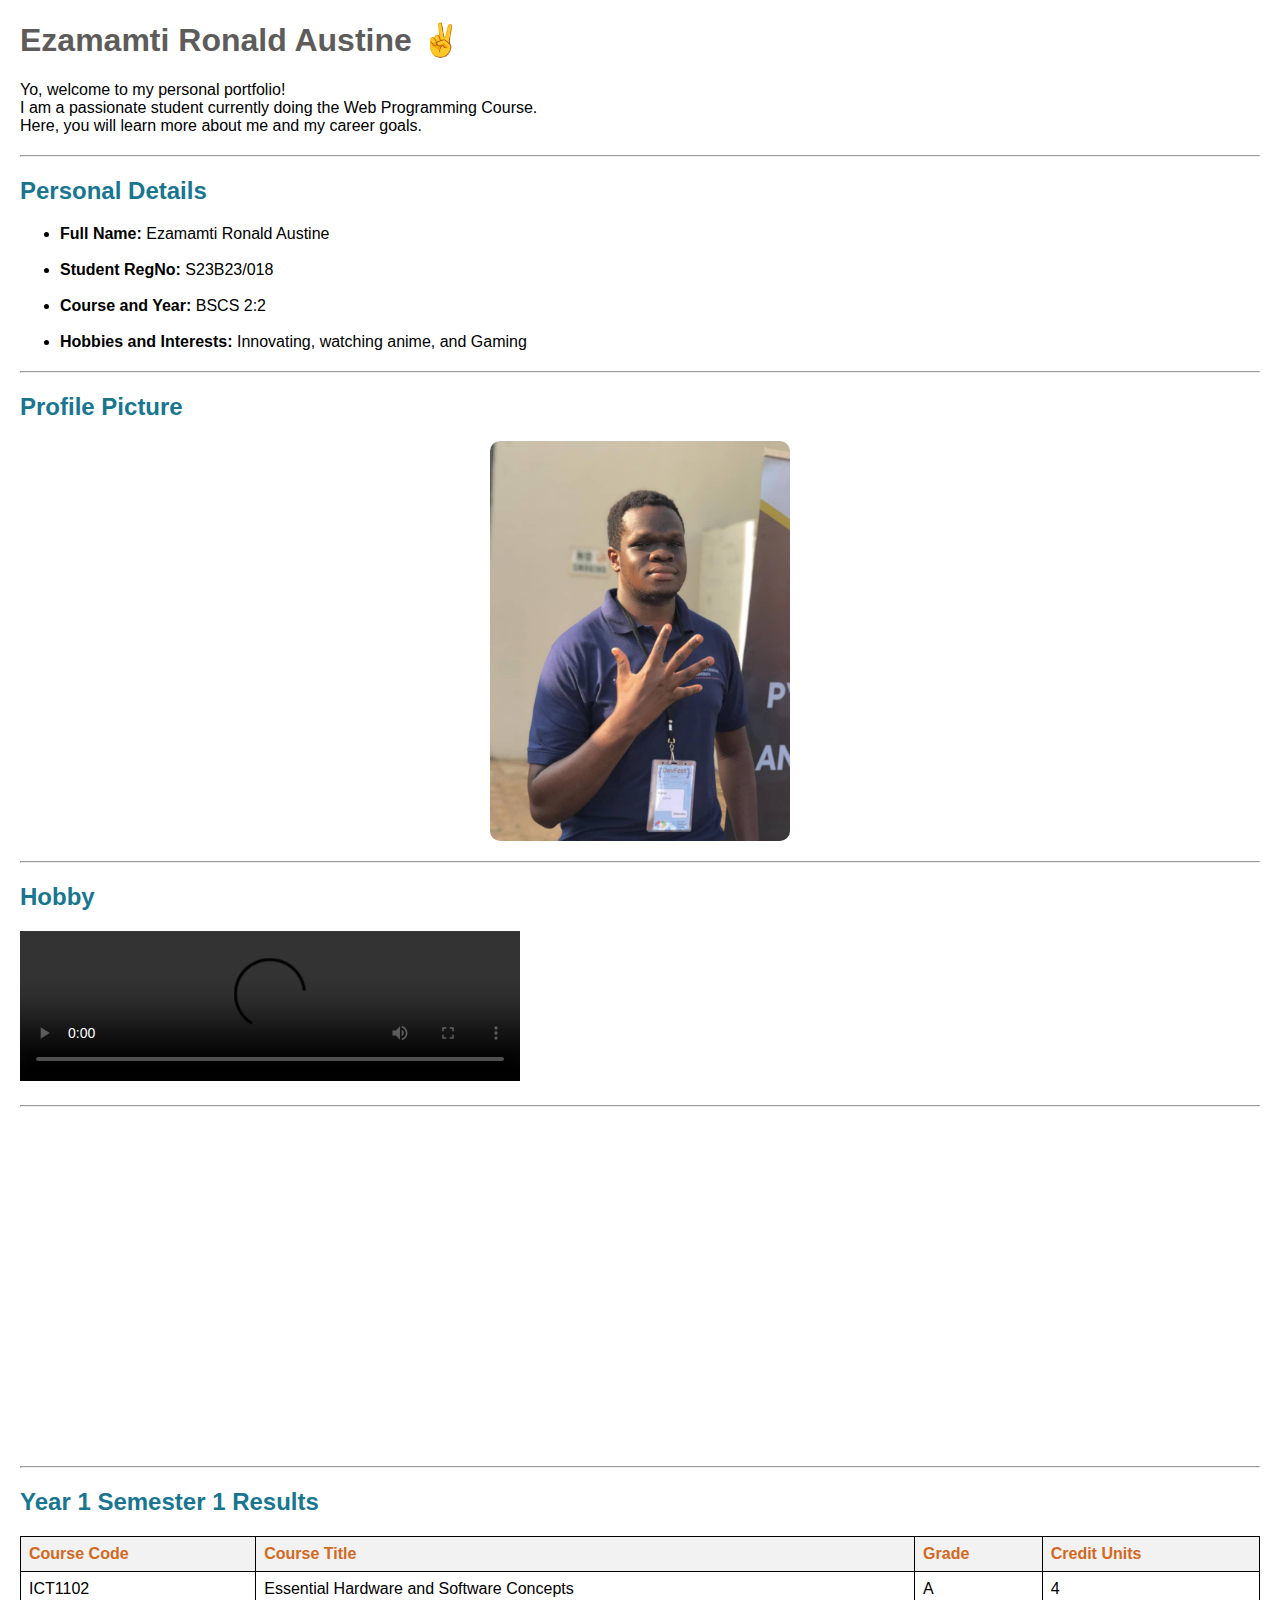
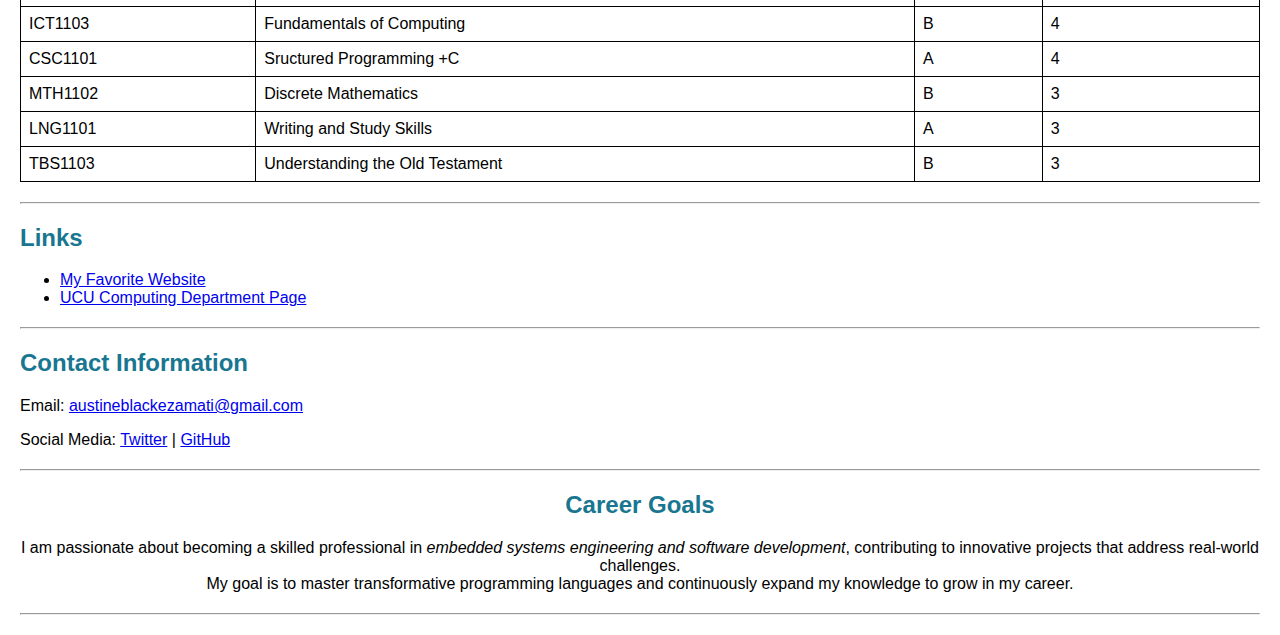
==== index.html @ ed445ff0 "rename" ====
<!DOCTYPE html>
<html lang="en">
<head>
    <meta charset="UTF-8">
    <!-- 
    This meta tag specifies the character encoding for the webpage. 
    "UTF-8" (Unicode Transformation Format - 8-bit) supports a wide range of characters-->
    <meta name="viewport" content="width=device-width, initial-scale=1.0">
    <!-- 
    This meta tag makes the webpage responsive on different devices. 
    - `width=device-width` ensures the page width matches the device screen width. 
    - `initial-scale=1.0` sets the default zoom level to 100%-->
    <title>Ezamamti Ronald Austine</title>
    <!--styling css block in html-->
    <style>
        body { font-family: Arial, sans-serif; margin: 20px; padding: 0; }
        hr { margin: 20px 0; }
        h2 {color: rgb(24, 118, 144);}
        table { width: 100%; border-collapse: collapse; }
        th, td { border: 1px solid black; padding: 8px; text-align: left; }
        th { background-color: #f2f2f2; color: chocolate; }
        img { display: block; margin: 10px auto; border-radius: 10px; max-width: 300px; }
    </style>
</head>
<body>
    <!--in line style css-->
    <h1 style="color:  rgb(93, 92, 91);" >Ezamamti Ronald Austine ✌️</h1>
    <!--1-->
    <!--Introduction-->
    <p>Yo, welcome to my personal portfolio! <br> I am a passionate student currently doing the Web Programming Course. <br>Here, you will learn more about me and my career goals.</p>
    <hr>
    <!--2-->
    <!--About Me-->
    <h2>Personal Details</h2>
    <ul>
        <li><strong>Full Name:</strong> Ezamamti Ronald Austine</li>
        <br>
        <li><strong>Student RegNo:</strong> S23B23/018</li>
        <br>
        <li><strong>Course and Year:</strong> BSCS  2:2</li>
        <br>
        <li><strong>Hobbies and Interests:</strong> Innovating, watching anime, and Gaming</li>
    </ul>
    <hr>
    <!--3-->
    <!--Image-->
    <h2>Profile Picture</h2>
    <img src="profile_pic.jpg" alt="Ronald's Profile Picture">
    <hr>
    <!--4--->
    <!-- Hobbies -->
    <h2>Hobby</h2>
    <video width="500" autoplay loop controls>
        <source src="anime.mp4" type="video/mp4">
        Your browser does not support the video tag.
    </video>
    <hr>
    <iframe width="560" height="315" src="https://www.youtube.com/embed/Ki_0iES2cGI?si=wUXVAHmhwx0AIvMe" 
    title="YouTube video player" frameborder="0" 
    allow="accelerometer; autoplay; clipboard-write; encrypted-media; gyroscope; picture-in-picture; web-share" 
    referrerpolicy="strict-origin-when-cross-origin" 
    allowfullscreen>
    </iframe>
    <hr>

    
    <!--5-->
    <!--Sem results-->
    <h2>Year 1 Semester 1 Results</h2>
    <table>
        <tr>
            <th>Course Code</th>
            <th>Course Title</th>
            <th>Grade</th>
            <th>Credit Units</th>
        </tr>
        <tr>
            <td>ICT1102</td>
            <td>Essential Hardware and Software Concepts</td>
            <td>A</td>
            <td>4</td>
        </tr>
        <tr>
            <td>ICT1103</td>
            <td>Fundamentals of Computing</td>
            <td>B</td>
            <td>4</td>
        </tr>
        <tr>
            <td>CSC1101</td>
            <td>Sructured Programming +C</td>
            <td>A</td>
            <td>4</td>
        </tr>
        <tr>
            <td>MTH1102</td>
            <td>Discrete Mathematics</td>
            <td>B</td>
            <td>3</td>
        </tr>
        <tr>
            <td>LNG1101</td>
            <td>Writing and Study Skills</td>
            <td>A</td>
            <td>3</td>
        </tr>
        <tr>
            <td>TBS1103</td>
            <td>Understanding the Old Testament</td>
            <td>B</td>
            <td>3</td>
        </tr>
    </table>
    <hr>
    <!--6-->
    <!--Links-->
    <h2>Links</h2>
    <ul>
        <li><a href="https://www.youtube.com/results?search_query=bro+code" target="_blank">My Favorite Website</a></li>
        <li><a href="https://cse-ucu.com" target="_blank">UCU Computing Department Page</a></li>
    </ul>
    <hr>
    <!--7-->
    <!-- Contact details-->
    <h2>Contact Information</h2>
    <p>Email: <a href="mailto:austineblackezamati@gmail.com">austineblackezamati@gmail.com</a></p>
    <p>Social Media:
        <a href="https://x.com/Ezamighty47?t=zdjYyDzl0QZgtV8ZeR_aRg&s=08" target="_blank">Twitter</a> |
        <a href="https://github.com/EzamamtiRonaldAustine/Code_UP" target="_blank">GitHub</a>
    </p>
    <hr>

    <!--career goals-->
    <h2 style="text-align: center;">Career Goals</h2>
    <p style="text-align: center;">I am passionate about becoming a skilled professional in <i>embedded systems engineering and software development</i>, contributing to innovative projects that address real-world challenges. <br>
        My goal is to master transformative programming languages and continuously expand my knowledge to grow in my career.</p>
    <hr>
</body>
</html>
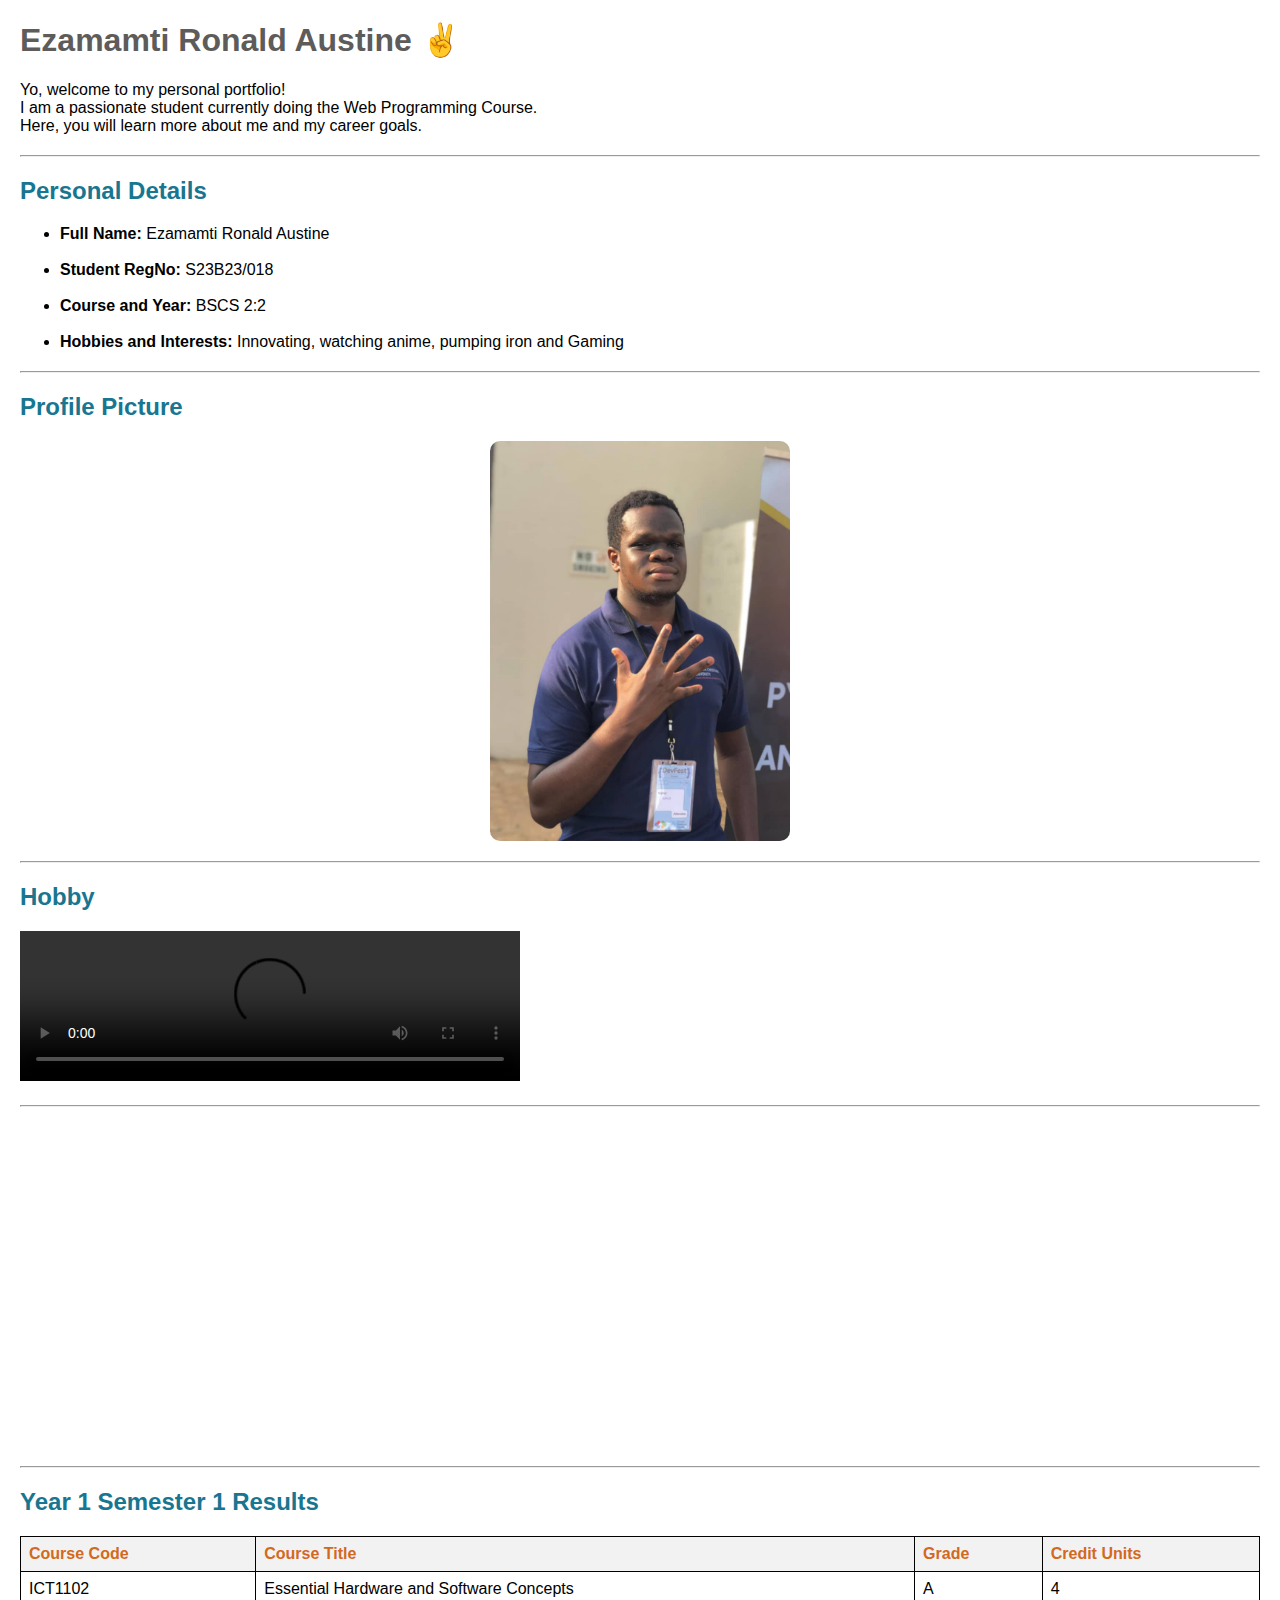
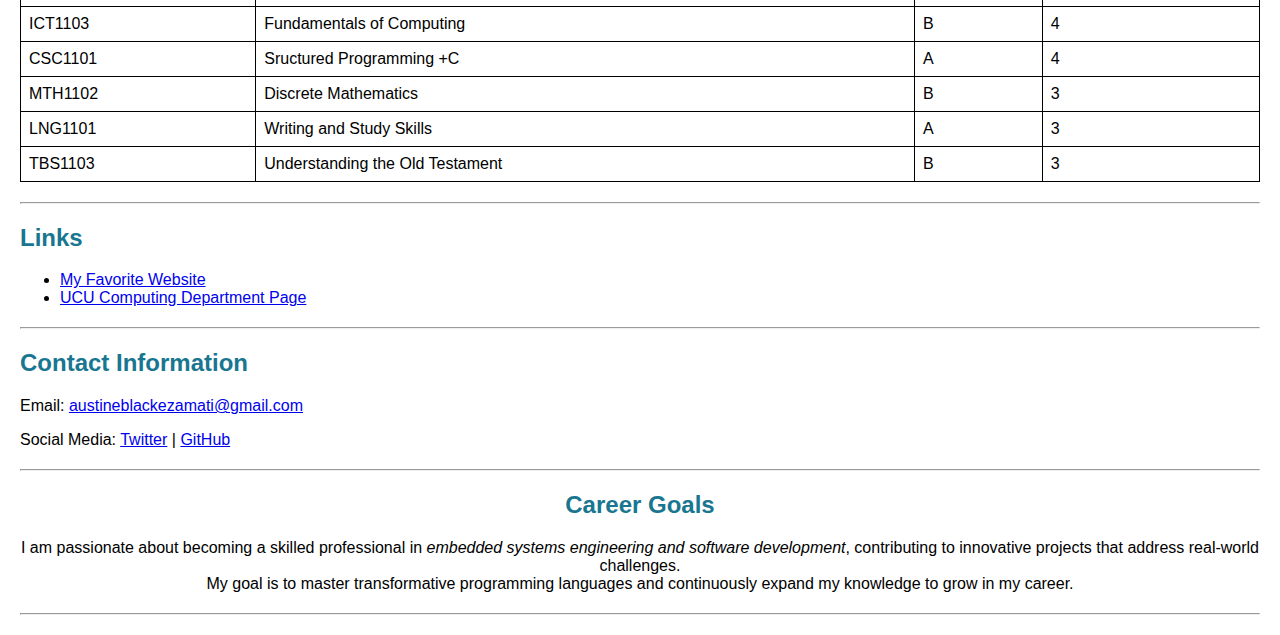
==== commit 5f627940: "hobby addn" ====
--- a/index.html
+++ b/index.html
@@ -39,7 +39,7 @@
         <br>
         <li><strong>Course and Year:</strong> BSCS  2:2</li>
         <br>
-        <li><strong>Hobbies and Interests:</strong> Innovating, watching anime, and Gaming</li>
+        <li><strong>Hobbies and Interests:</strong> Innovating, watching anime, pumping iron and Gaming</li>
     </ul>
     <hr>
     <!--3-->
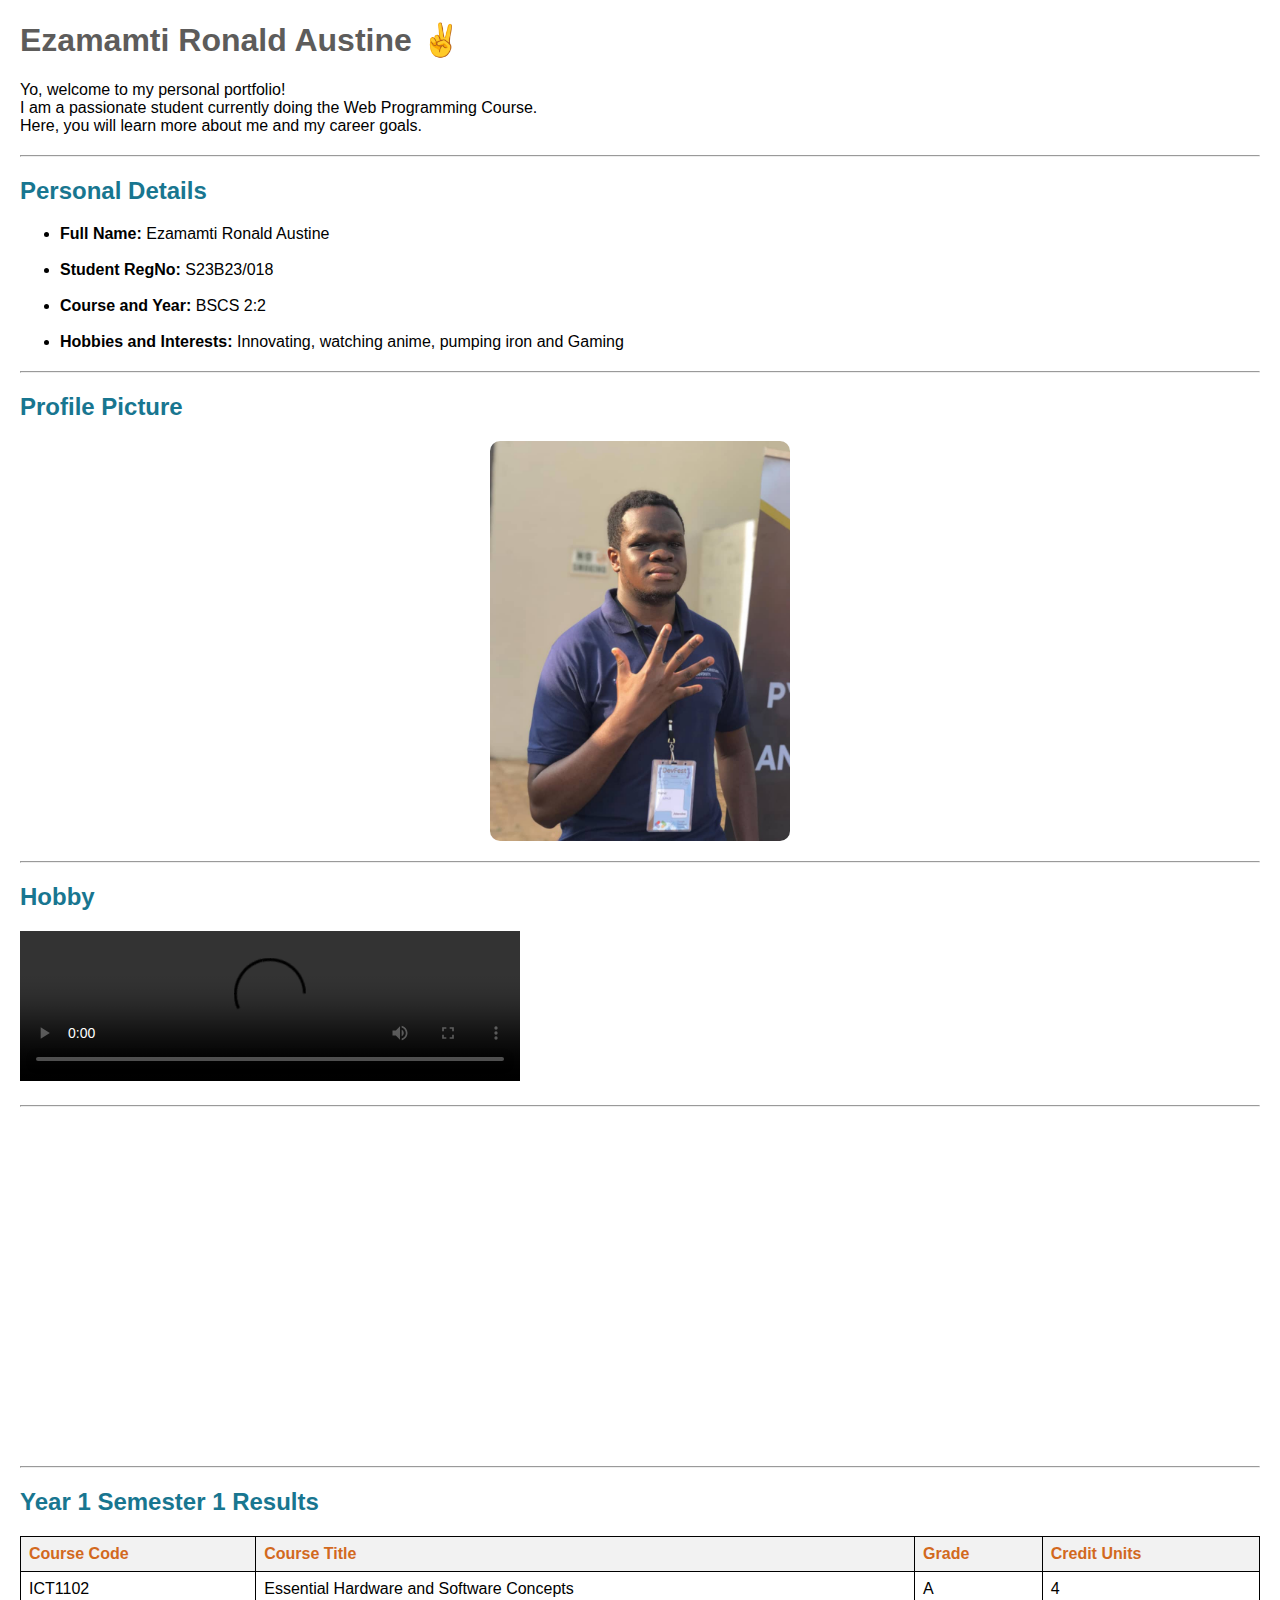
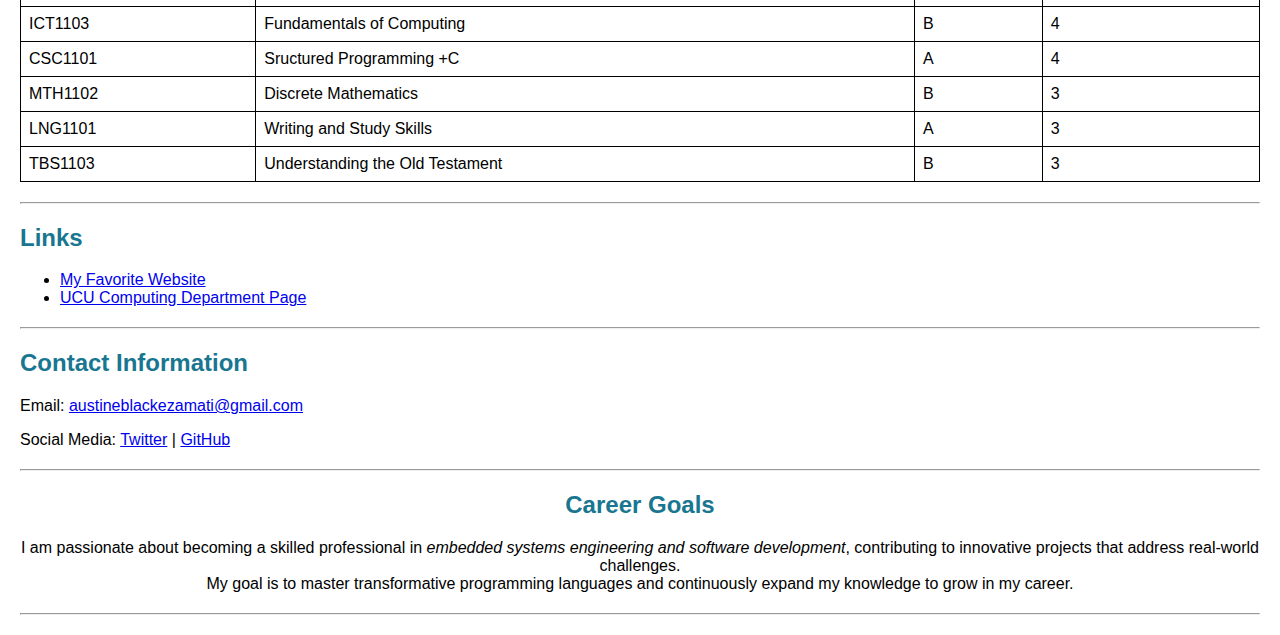
==== commit 49619293: "css" ====
--- a/index.html
+++ b/index.html
@@ -11,8 +11,10 @@
     - `width=device-width` ensures the page width matches the device screen width. 
     - `initial-scale=1.0` sets the default zoom level to 100%-->
     <title>Ezamamti Ronald Austine</title>
+    <link rel="stylesheet" type="text/css" href="./style.css">
+    
     <!--styling css block in html-->
-    <style>
+    <!-- <style>
         body { font-family: Arial, sans-serif; margin: 20px; padding: 0; }
         hr { margin: 20px 0; }
         h2 {color: rgb(24, 118, 144);}
@@ -20,7 +22,7 @@
         th, td { border: 1px solid black; padding: 8px; text-align: left; }
         th { background-color: #f2f2f2; color: chocolate; }
         img { display: block; margin: 10px auto; border-radius: 10px; max-width: 300px; }
-    </style>
+    </style> -->
 </head>
 <body>
     <!--in line style css-->
--- a/style.css
+++ b/style.css
@@ -0,0 +1,29 @@
+body { 
+    font-family: Arial, 
+    sans-serif; 
+    margin: 20px; 
+    padding: 0; 
+}
+hr { 
+    margin: 20px 0;
+}
+h2 {
+    color: rgb(24, 118, 144);
+}
+table { 
+    width: 100%; 
+    border-collapse: collapse; 
+}
+th, td { 
+    border: 1px solid black; 
+    padding: 8px; text-align: left; }
+th { 
+    background-color: #f2f2f2; 
+    color: chocolate; 
+}
+img { 
+    display: block; 
+    margin: 10px auto; 
+    border-radius: 10px; 
+    max-width: 300px; 
+}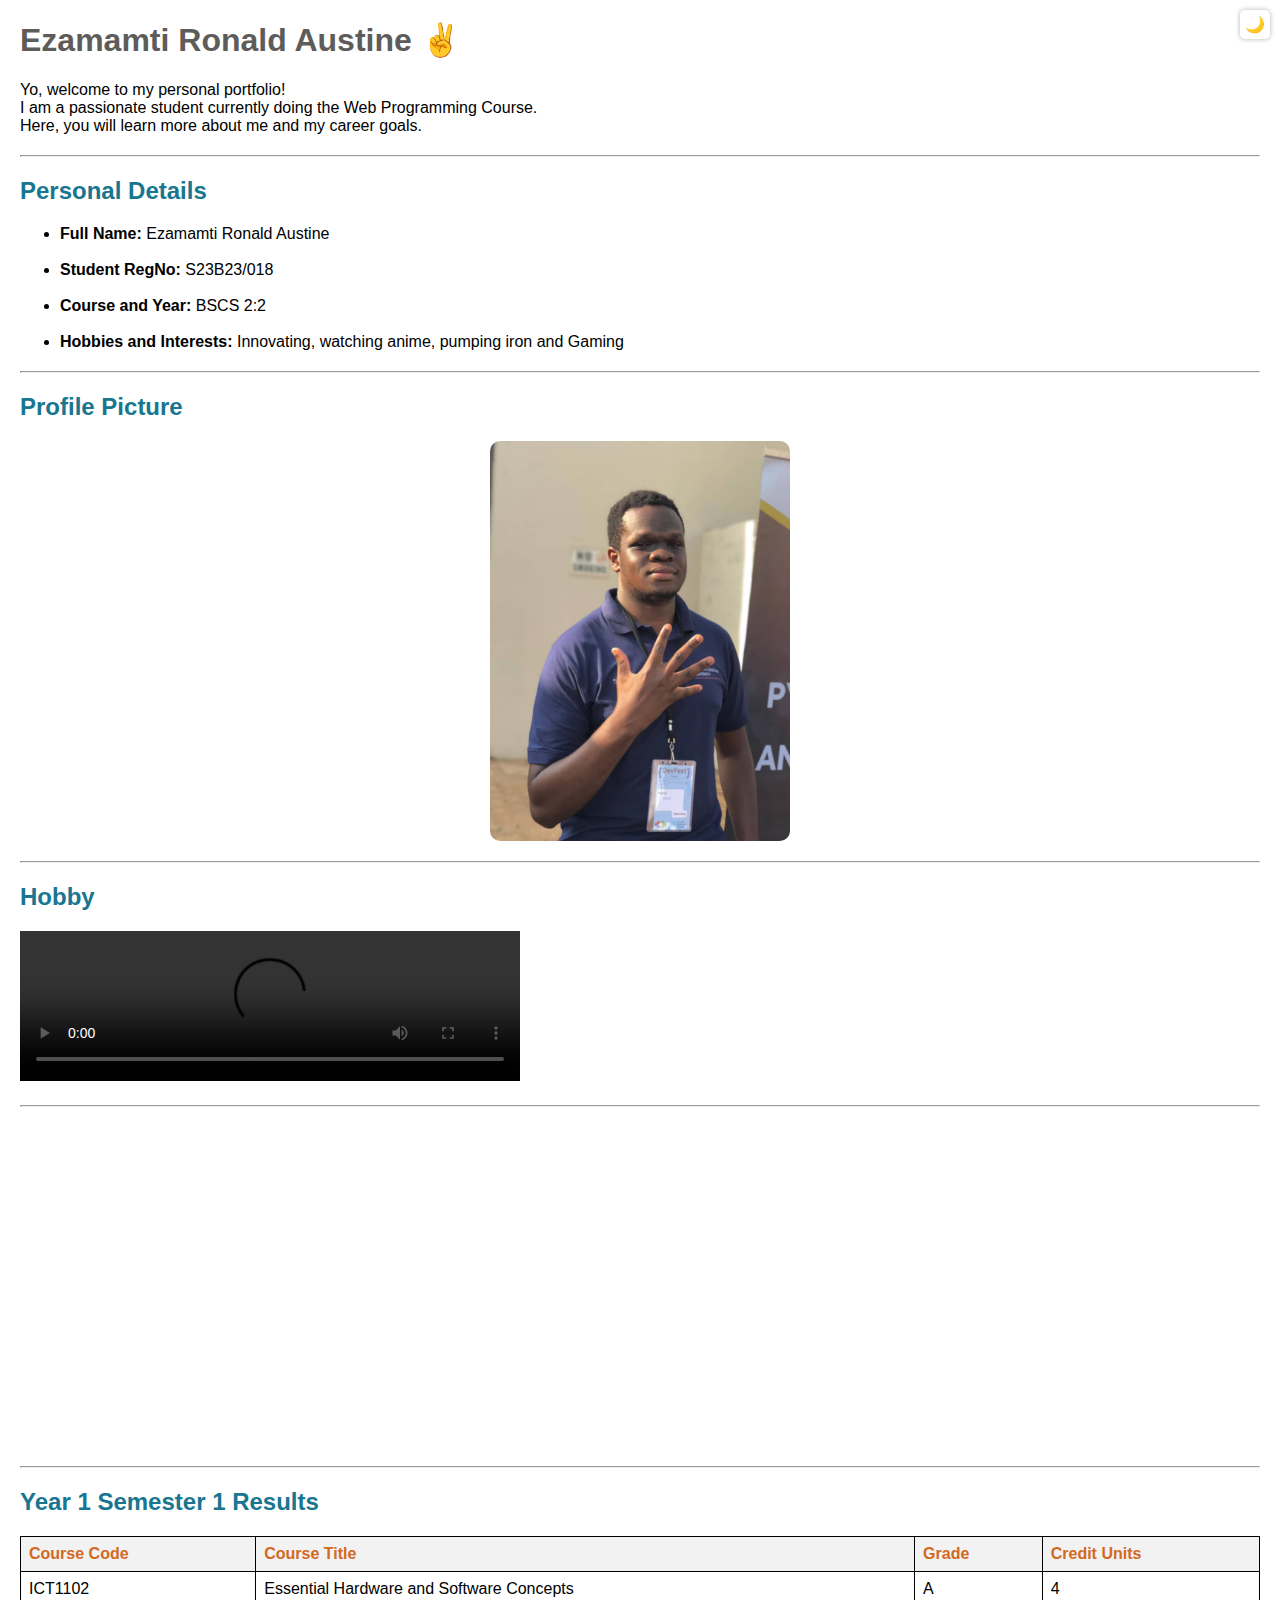
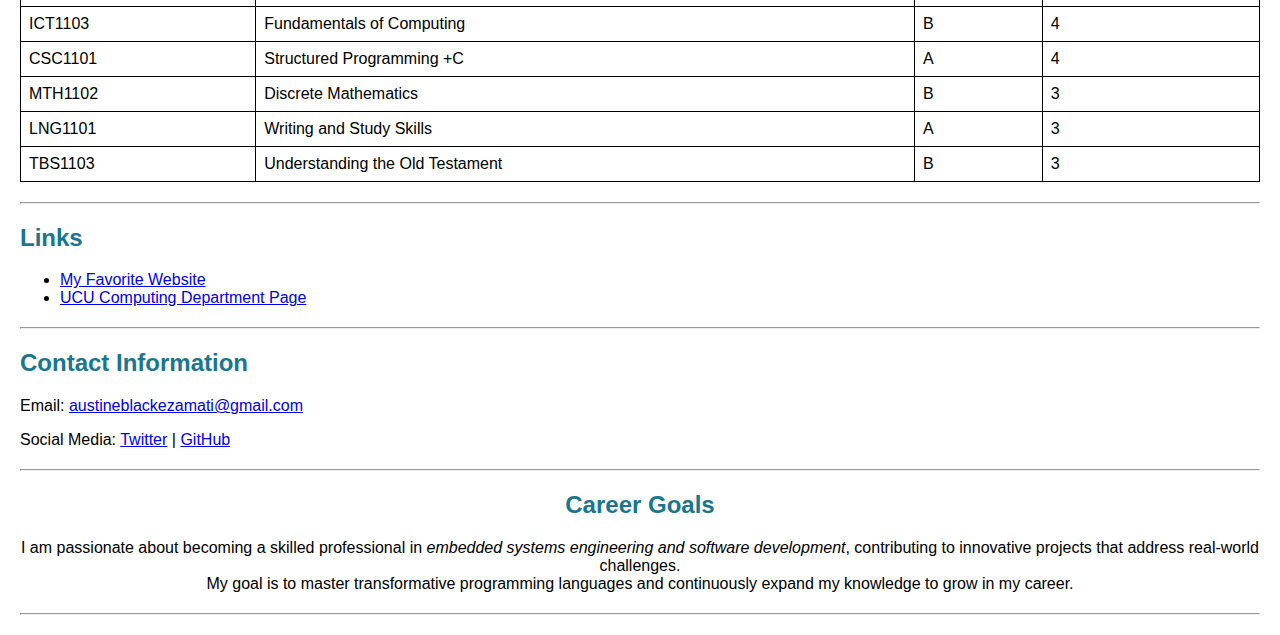
==== commit 4fe21d16: "dark mode and js" ====
--- a/index.html
+++ b/index.html
@@ -2,17 +2,16 @@
 <html lang="en">
 <head>
     <meta charset="UTF-8">
-    <!-- 
-    This meta tag specifies the character encoding for the webpage. 
+    <!-- This meta tag specifies the character encoding for the webpage. 
     "UTF-8" (Unicode Transformation Format - 8-bit) supports a wide range of characters-->
     <meta name="viewport" content="width=device-width, initial-scale=1.0">
-    <!-- 
-    This meta tag makes the webpage responsive on different devices. 
-    - `width=device-width` ensures the page width matches the device screen width. 
-    - `initial-scale=1.0` sets the default zoom level to 100%-->
+    <!-- This meta tag makes the webpage responsive on different devices. 
+    `width=device-width` ensures the page width matches the device screen width. 
+    `initial-scale=1.0` sets the default zoom level to 100%-->
     <title>Ezamamti Ronald Austine</title>
     <link rel="stylesheet" type="text/css" href="./style.css">
-    
+    <script src="index.js"></script>
+
     <!--styling css block in html-->
     <!-- <style>
         body { font-family: Arial, sans-serif; margin: 20px; padding: 0; }
@@ -23,12 +22,17 @@
         th { background-color: #f2f2f2; color: chocolate; }
         img { display: block; margin: 10px auto; border-radius: 10px; max-width: 300px; }
     </style> -->
+
 </head>
 <body>
     <!--in line style css-->
-    <h1 style="color:  rgb(93, 92, 91);" >Ezamamti Ronald Austine ✌️</h1>
+    <div style="position: absolute; top: 10px; right: 10px; background: white; padding: 5px; border-radius: 5px; box-shadow: 0 0 5px rgba(0,0,0,0.3);">
+        <span id="mode-toggle" style="cursor: pointer; color: rgb(93, 92, 91);">🌙</span>
+    </div>
     <!--1-->
     <!--Introduction-->
+    <h1 style="color: rgb(93, 92, 91);">Ezamamti Ronald Austine ✌️</h1>
+
     <p>Yo, welcome to my personal portfolio! <br> I am a passionate student currently doing the Web Programming Course. <br>Here, you will learn more about me and my career goals.</p>
     <hr>
     <!--2-->
@@ -39,7 +43,7 @@
         <br>
         <li><strong>Student RegNo:</strong> S23B23/018</li>
         <br>
-        <li><strong>Course and Year:</strong> BSCS  2:2</li>
+        <li><strong>Course and Year:</strong> BSCS 2:2</li>
         <br>
         <li><strong>Hobbies and Interests:</strong> Innovating, watching anime, pumping iron and Gaming</li>
     </ul>
@@ -65,7 +69,6 @@
     </iframe>
     <hr>
 
-    
     <!--5-->
     <!--Sem results-->
     <h2>Year 1 Semester 1 Results</h2>
@@ -90,7 +93,7 @@
         </tr>
         <tr>
             <td>CSC1101</td>
-            <td>Sructured Programming +C</td>
+            <td>Structured Programming +C</td>
             <td>A</td>
             <td>4</td>
         </tr>
@@ -131,7 +134,7 @@
         <a href="https://github.com/EzamamtiRonaldAustine/Code_UP" target="_blank">GitHub</a>
     </p>
     <hr>
-
+    
     <!--career goals-->
     <h2 style="text-align: center;">Career Goals</h2>
     <p style="text-align: center;">I am passionate about becoming a skilled professional in <i>embedded systems engineering and software development</i>, contributing to innovative projects that address real-world challenges. <br>
--- a/style.css
+++ b/style.css
@@ -3,7 +3,24 @@
     sans-serif; 
     margin: 20px; 
     padding: 0; 
+    background-color: white; /* Default light mode background */
+    color: black; /* Default light mode text color */
 }
+
+.dark-mode {
+    background-color: black; /* Dark mode background */
+    color: white; /* Dark mode text color */
+}
+
+.dark-mode h2 {
+    color: lightblue; /* Example color for headings in dark mode */
+}
+
+.dark-mode th {
+    background-color: #333; /* Dark background for table headers */
+    color: white; /* Light text color for table headers */
+}
+
 hr { 
     margin: 20px 0;
 }
@@ -26,4 +43,4 @@
     margin: 10px auto; 
     border-radius: 10px; 
     max-width: 300px; 
-}+}
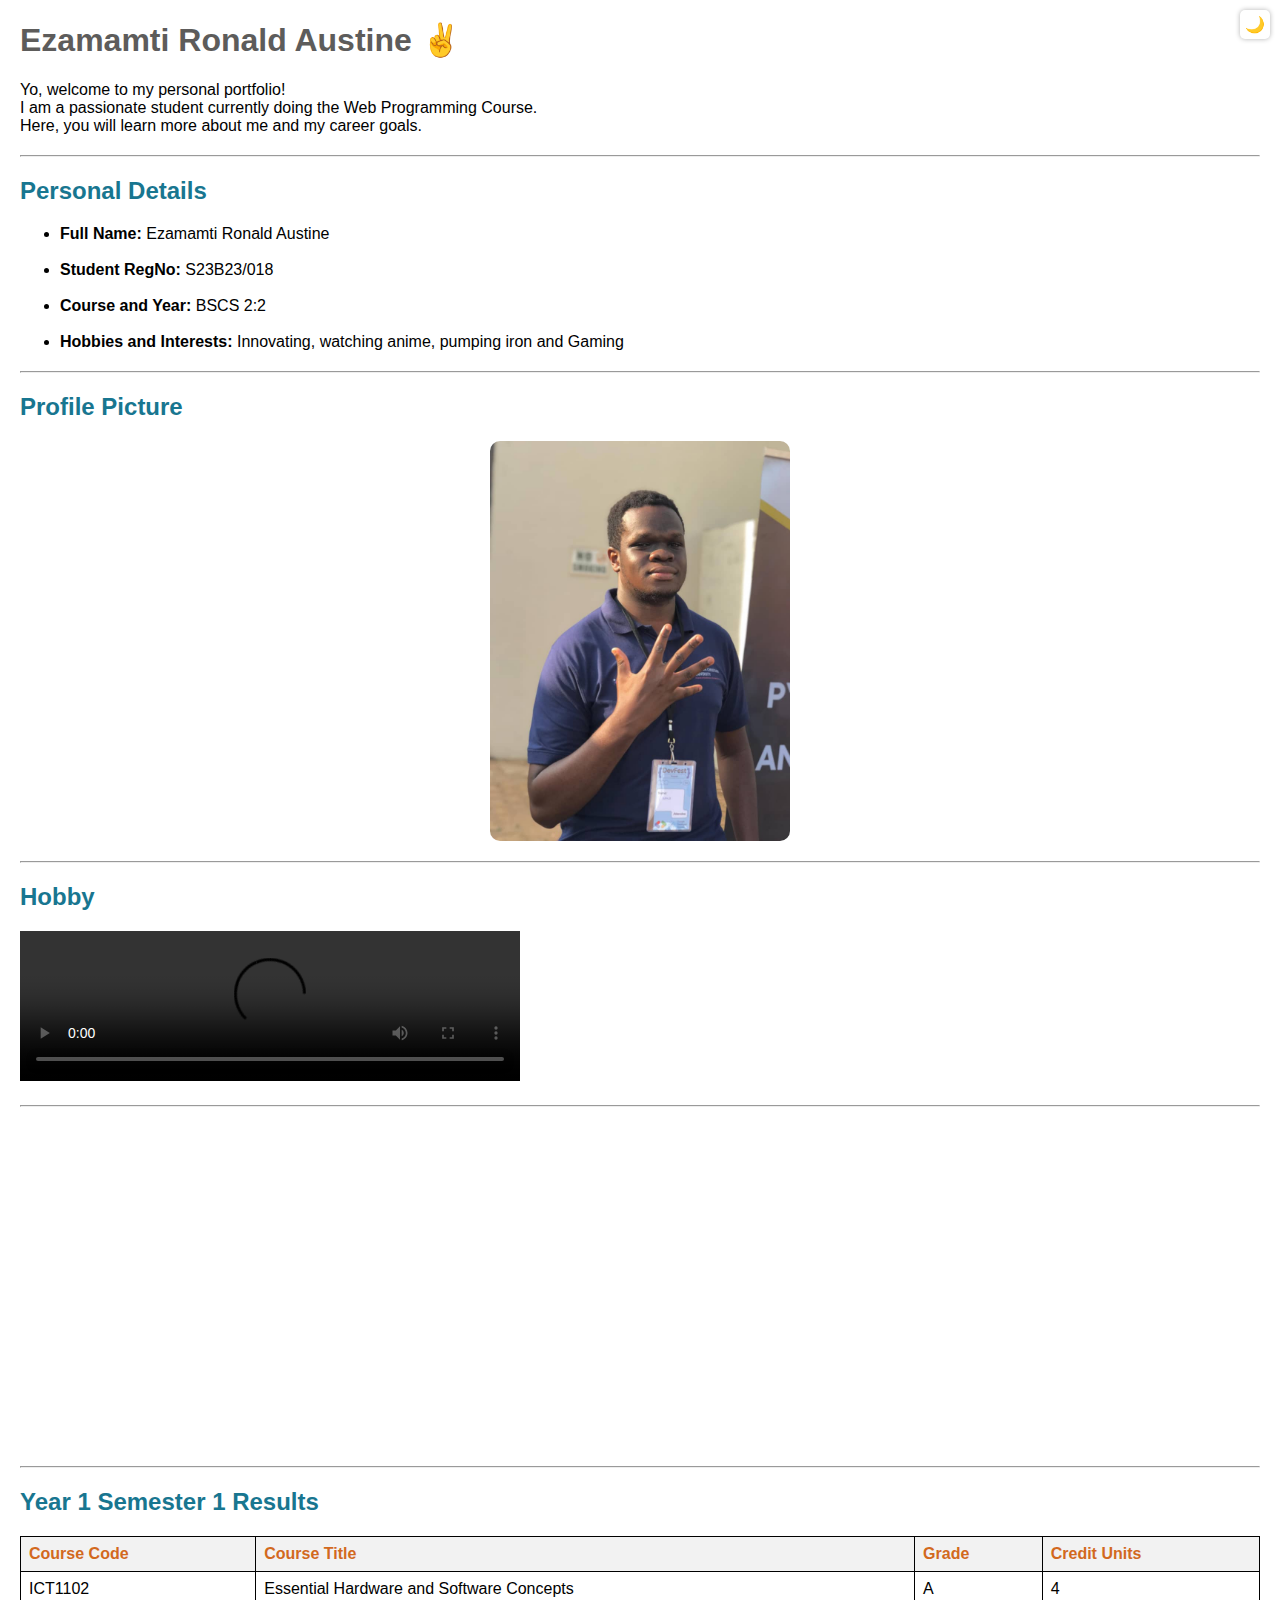
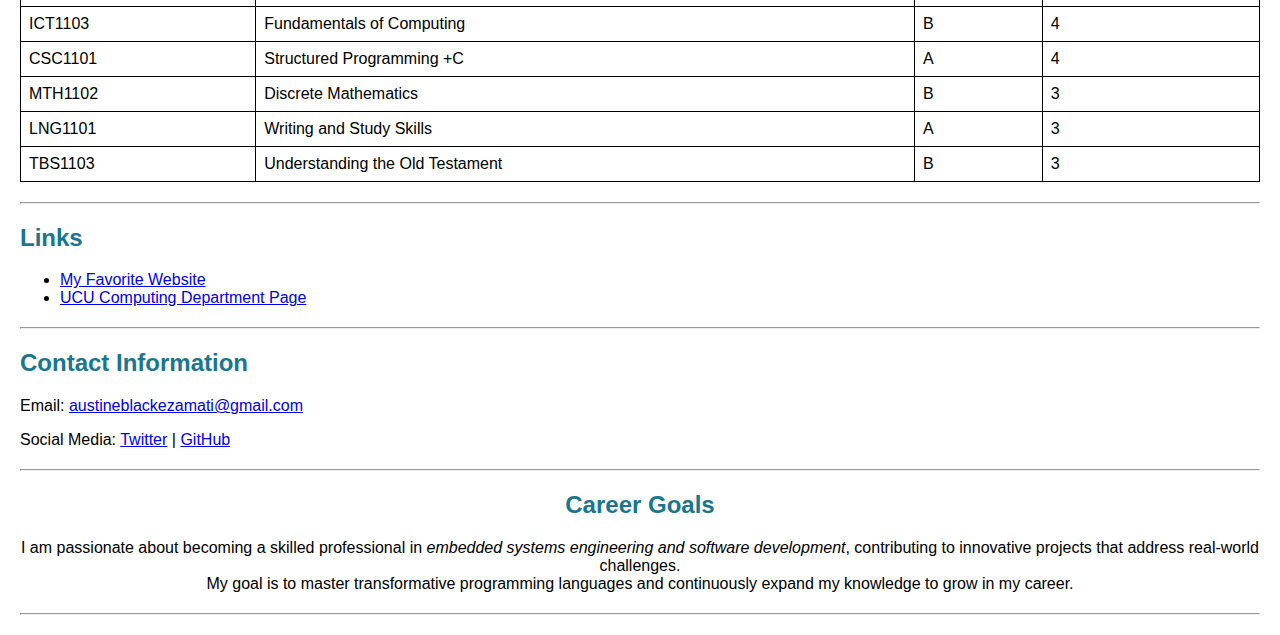
==== commit 360e655c: "js" ====
--- a/index.html
+++ b/index.html
@@ -10,7 +10,7 @@
     `initial-scale=1.0` sets the default zoom level to 100%-->
     <title>Ezamamti Ronald Austine</title>
     <link rel="stylesheet" type="text/css" href="./style.css">
-    <script src="index.js"></script>
+    <script src="./index.js"></script>
 
     <!--styling css block in html-->
     <!-- <style>
